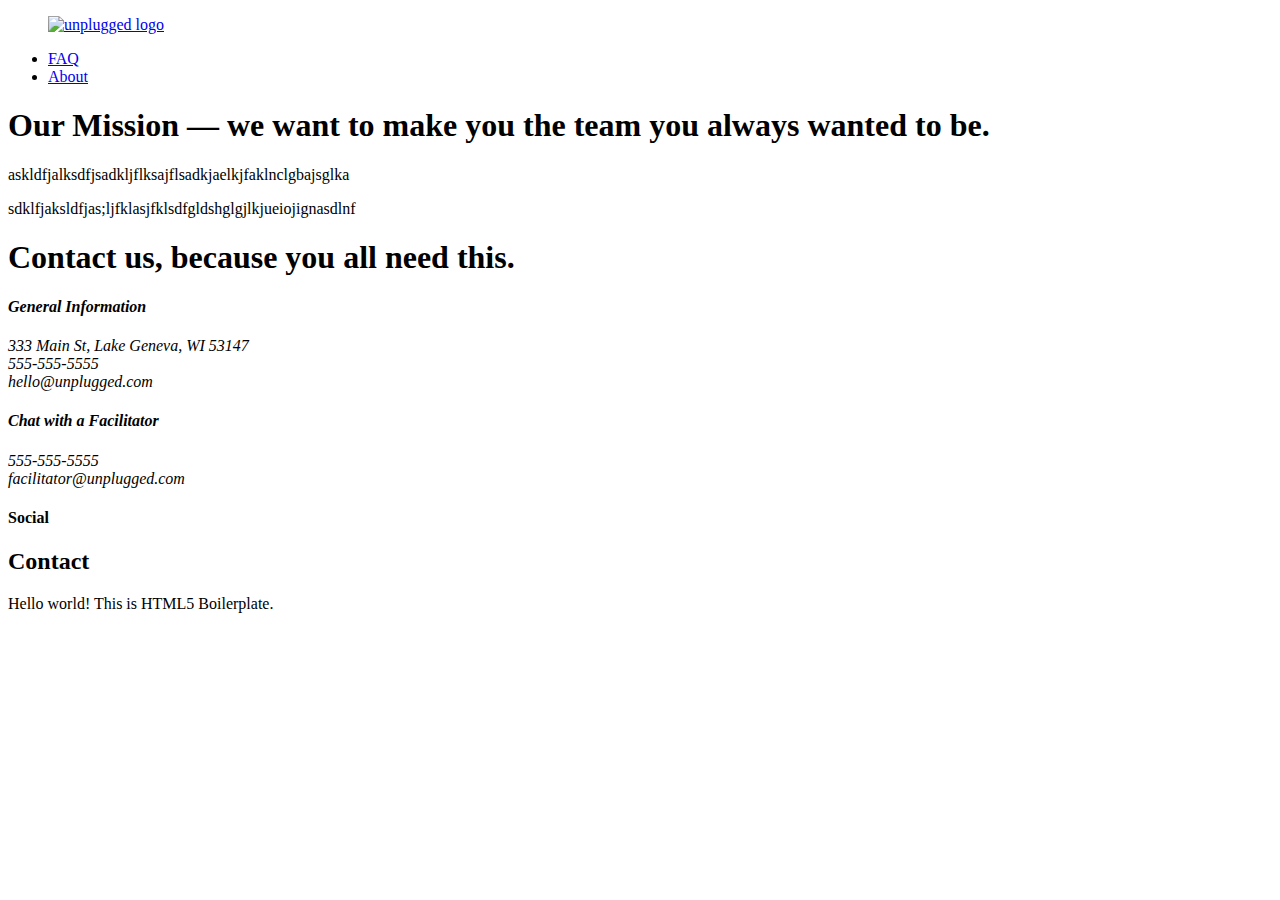
==== about/index.html @ af11e807 "html for about page, edits on features and reviews on homepage" ====
<!doctype html>
<html class="no-js" lang="">

<head>
  <meta charset="utf-8">
  <title>Unplugged | About</title>
  <meta name="description" content="">
  <meta name="viewport" content="width=device-width, initial-scale=1">

  <meta property="og:title" content="">
  <meta property="og:type" content="">
  <meta property="og:url" content="">
  <meta property="og:image" content="">

  <link rel="manifest" href="site.webmanifest">
  <link rel="apple-touch-icon" href="icon.png">
  <!-- Place favicon.ico in the root directory -->

  <link rel="stylesheet" href="../css/normalize.css">
  <link rel="stylesheet" href="../css/main.css">

  <meta name="theme-color" content="#fafafa">
</head>

<body>
  <header>
    <div class="content-wrapper">
      <figure>
        <a href="#"><img src="../Assets/unpluggedlogo.png" alt="unplugged logo"></a>
      </figure>

      <div class="header-divider"></div>

      <nav>
        <ul>
          <li><a href="faq/index.html" target="_blank">FAQ</a></li>
          <li><a href="about/index.html" target="_blank">About</a></li>
        </ul>
      </nav>

    </div>
  </header>

  <main>
    <section class="mission">
      <div class="content-wrapper">
        <h1>Our Mission — we want to make you the team you always wanted to be.</h1>
        <div class="mission-content">
          <p>
            askldfjalksdfjsadkljflksajflsadkjaelkjfaklnclgbajsglka
          </p>
          <p>
            sdklfjaksldfjas;ljfklasjfklsdfgldshglgjlkjueiojignasdlnf
          </p>
        </div>
      </div>
    </section>

    <section class="map">
      <figure>

      </figure>

    </section>

    <section class="contact-section">
      <div class="content-wrapper">
        <h1>Contact us, because you all need this.</h1>
        <address class="contact-content">   
          <div>
            <h4>General Information</h4>
          </div>
          <div>
            <p>333 Main St, Lake Geneva, WI 53147<br>
              555-555-5555<br>
              hello@unplugged.com</p>
          </div>
          <div>
            <h4>Chat with a Facilitator</h4>
            <p>555-555-5555<br>
            facilitator@unplugged.com</p>
          </div>
        </address>
      </div>
    </section>
  </main>

  <footer>
    <div class="content-wrapper">
      <div class="footer-content">
        <div class="social">
          <h4>Social</h4>
          <div class="social-icons">
            <p><a href="https://www.facebook.com/yoursite" target="_blank"></a></p>
          </div>
        </div>
      </div>

      <div class="footer-content">
        <div class="contact">
          <h2>Contact</h2>
          <address>
            
          </address>
        </div>
      </div>

    <div class="copyright">

    </div>
  </footer>

  <!-- Add your site or application content here -->
  <p>Hello world! This is HTML5 Boilerplate.</p>
  <script src="../js/vendor/modernizr-3.11.2.min.js"></script>
  <script src="../js/plugins.js"></script>
  <script src="../js/main.js"></script>

  <!-- Google Analytics: change UA-XXXXX-Y to be your site's ID. -->
  <script>
    window.ga = function () { ga.q.push(arguments) }; ga.q = []; ga.l = +new Date;
    ga('create', 'UA-XXXXX-Y', 'auto'); ga('set', 'anonymizeIp', true); ga('set', 'transport', 'beacon'); ga('send', 'pageview')
  </script>
  <script src="https://www.google-analytics.com/analytics.js" async></script>
</body>

</html>
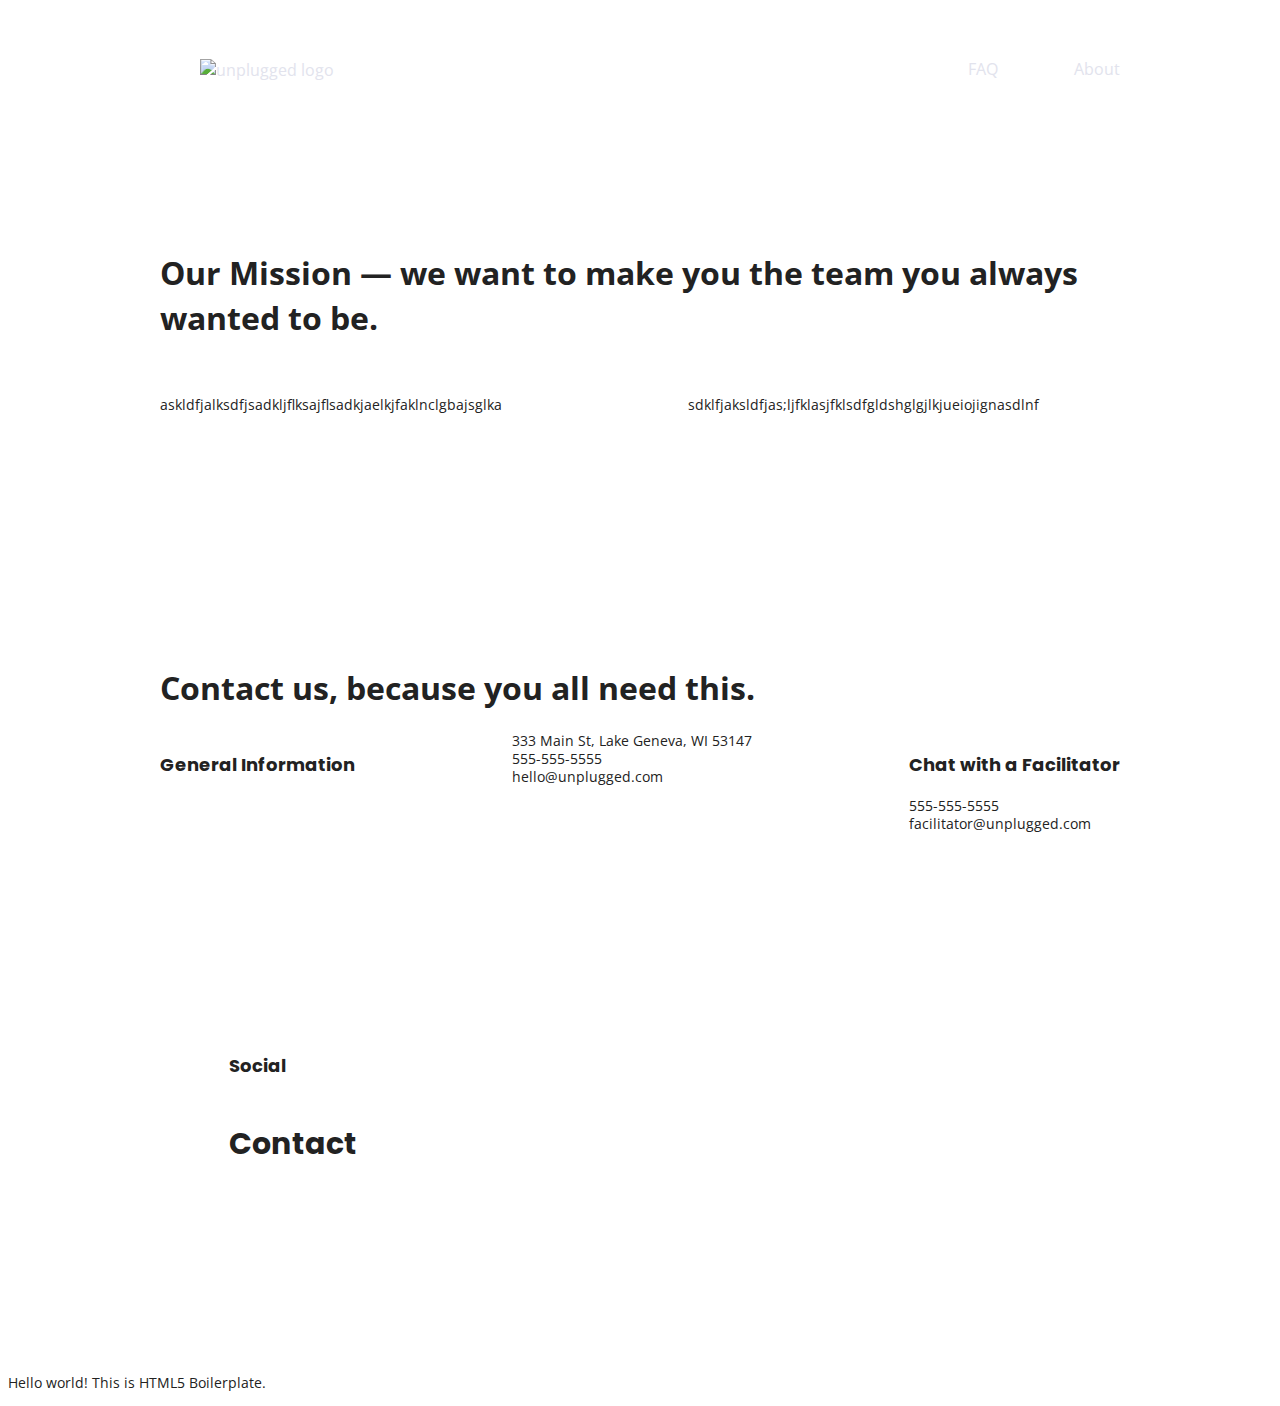
==== commit 87257a8a: "added text styles" ====
--- a/about/index.html
+++ b/about/index.html
@@ -20,6 +20,9 @@
   <link rel="stylesheet" href="../css/main.css">
 
   <meta name="theme-color" content="#fafafa">
+
+  <!-- google fonts -->
+  <link href="https://fonts.googleapis.com/css?family=Open+Sans:400,700|Poppins:500,700" rel="stylesheet">
 </head>
 
 <body>
--- a/css/main.css
+++ b/css/main.css
@@ -0,0 +1,646 @@
+/*! HTML5 Boilerplate v8.0.0 | MIT License | https://html5boilerplate.com/ */
+
+/* main.css 2.1.0 | MIT License | https://github.com/h5bp/main.css#readme */
+/*
+ * What follows is the result of much research on cross-browser styling.
+ * Credit left inline and big thanks to Nicolas Gallagher, Jonathan Neal,
+ * Kroc Camen, and the H5BP dev community and team.
+ */
+
+/* ==========================================================================
+   Base styles: opinionated defaults
+   ========================================================================== */
+
+html {
+  color: #222;
+  font-size: 1em;
+  line-height: 1.4;
+}
+
+/*
+ * Remove text-shadow in selection highlight:
+ * https://twitter.com/miketaylr/status/12228805301
+ *
+ * Vendor-prefixed and regular ::selection selectors cannot be combined:
+ * https://stackoverflow.com/a/16982510/7133471
+ *
+ * Customize the background color to match your design.
+ */
+
+::-moz-selection {
+  background: #b3d4fc;
+  text-shadow: none;
+}
+
+::selection {
+  background: #b3d4fc;
+  text-shadow: none;
+}
+
+/*
+ * A better looking default horizontal rule
+ */
+
+hr {
+  display: block;
+  height: 1px;
+  border: 0;
+  border-top: 1px solid #ccc;
+  margin: 1em 0;
+  padding: 0;
+}
+
+/*
+ * Remove the gap between audio, canvas, iframes,
+ * images, videos and the bottom of their containers:
+ * https://github.com/h5bp/html5-boilerplate/issues/440
+ */
+
+audio,
+canvas,
+iframe,
+img,
+svg,
+video {
+  vertical-align: middle;
+}
+
+/*
+ * Remove default fieldset styles.
+ */
+
+fieldset {
+  border: 0;
+  margin: 0;
+  padding: 0;
+}
+
+/*
+ * Allow only vertical resizing of textareas.
+ */
+
+textarea {
+  resize: vertical;
+}
+
+/* ==========================================================================
+   Author's custom styles
+   ========================================================================== */
+
+/* General Styles */
+
+html {
+  font-size: 16px;
+}
+
+body {
+  font-family: 'Open Sans', sans-serif;
+  font-size: 1em;
+  text-align: left;
+}
+
+ul, ol {
+  list-style-type: none;
+}
+
+a {
+  color: #e2e3ed;
+  text-decoration: none;
+}
+
+h2 {
+  font-family: 'Poppins', sans-serif;
+  font-size: 1.875em;
+}
+
+h3, h4 {
+  font-family: 'Poppins', sans-serif;
+  margin: 20px 0;
+  font-size: 1.125em;
+}
+
+p {
+  font-size: .875em;
+  line-height: 1.285;
+}
+
+img {
+
+}
+
+figure {
+
+}
+
+address {
+  font-style: normal;
+}
+
+.content-wrapper {
+  width: 90%;
+  margin: 50px 0;
+}
+
+/* ------ Base Header Styles ---- */
+
+header, 
+footer {
+  display: flex;
+  justify-content: center;
+  align-items: center;
+  flex-flow: row wrap;
+}
+
+header {
+  padding: 15px 0;
+}
+
+header .content-wrapper {
+  display: flex;
+  justify-content: center;
+  flex-flow: row wrap;
+  margin: 0;
+}
+
+.header-divider {
+  width: 100%;
+  height: 1px;
+  margin: 10px 0 20px 0;
+}
+
+header nav {
+  display: flex;
+  justify-content: space-around;
+  align-items: center;
+  flex-flow: row wrap;
+  width: 60%;
+}
+
+header nav ul {
+  display: flex;
+  justify-content: space-around;
+  width: 100%;
+}
+
+footer {
+  flex-direction: column;
+}
+
+footer p {
+  margin: 0;
+}
+
+footer .content-wrapper {
+  width: 55%;
+  margin: 50px 0;
+}
+
+footer .contact {
+  margin-bottom: 50px;
+}
+
+footer .social-icons {
+  display: flex;
+  justify-content: space-around;
+  align-items: center;
+}
+
+footer .social-icons p {
+  display: flex;
+  justify-content: center;
+  align-items: center;
+}
+
+footer .copyright {
+  margin: 20px 0;
+}
+
+/* ------- Mobile Styles - Homepage ------- */
+
+/* Hero Area */
+
+.hero-area {
+  display: flex;
+  justify-content: center;
+  flex-flow: row wrap;
+}
+
+/* Aside */
+
+aside {
+  display: flex;
+  justify-content: center;
+  align-items: center;
+  flex-flow: row wrap;
+}
+
+/* Features */
+
+.features {
+  display: flex;
+  justify-content: center;
+  flex-flow: row wrap;
+}
+
+.features h2 {
+  margin-bottom: 60px;
+}
+
+.features article {
+  width: 63%;
+  margin: 30px 0;
+}
+
+.features .features-items {
+  display: flex;
+  justify-content: center;
+  align-items: center;
+  flex-flow: row wrap;
+}
+
+.features p {
+  margin: 0;
+}
+
+/* Reviews */
+
+.reviews {
+  display: flex;
+  justify-content: center;
+  flex-flow: row wrap;
+}
+
+.reviews h2 {
+  margin-bottom: 40px;
+}
+
+.reviews h3 {
+  width: 55%;
+  margin: 20px 0;
+}
+
+/* ----- About Page ----- */
+
+.mission {
+  display: flex;
+  justify-content: center;
+  align-items: center;
+  flex-flow: row wrap;
+}
+
+.contact-section {
+  display: flex;
+  justify-content: center;
+  align-items: center;
+  flex-flow: row wrap;
+}
+
+.contact-content p {
+  margin: 0;
+}
+
+/* ----- FAQ ----- */
+
+.faq {
+  display: flex;
+  justify-content: center;
+  align-items: center;
+  flex-flow: row wrap;
+}
+
+.faq .content-wrapper {
+  margin: 50px 0 0 0;
+  display: flex;
+  justify-content: center;
+  align-items: center;
+  flex-flow: row wrap;
+}
+
+/* ==========================================================================
+   Helper classes
+   ========================================================================== */
+
+/*
+ * Hide visually and from screen readers
+ */
+
+.hidden,
+[hidden] {
+  display: none !important;
+}
+
+/*
+ * Hide only visually, but have it available for screen readers:
+ * https://snook.ca/archives/html_and_css/hiding-content-for-accessibility
+ *
+ * 1. For long content, line feeds are not interpreted as spaces and small width
+ *    causes content to wrap 1 word per line:
+ *    https://medium.com/@jessebeach/beware-smushed-off-screen-accessible-text-5952a4c2cbfe
+ */
+
+.sr-only {
+  border: 0;
+  clip: rect(0, 0, 0, 0);
+  height: 1px;
+  margin: -1px;
+  overflow: hidden;
+  padding: 0;
+  position: absolute;
+  white-space: nowrap;
+  width: 1px;
+  /* 1 */
+}
+
+/*
+ * Extends the .sr-only class to allow the element
+ * to be focusable when navigated to via the keyboard:
+ * https://www.drupal.org/node/897638
+ */
+
+.sr-only.focusable:active,
+.sr-only.focusable:focus {
+  clip: auto;
+  height: auto;
+  margin: 0;
+  overflow: visible;
+  position: static;
+  white-space: inherit;
+  width: auto;
+}
+
+/*
+ * Hide visually and from screen readers, but maintain layout
+ */
+
+.invisible {
+  visibility: hidden;
+}
+
+/*
+ * Clearfix: contain floats
+ *
+ * For modern browsers
+ * 1. The space content is one way to avoid an Opera bug when the
+ *    `contenteditable` attribute is included anywhere else in the document.
+ *    Otherwise it causes space to appear at the top and bottom of elements
+ *    that receive the `clearfix` class.
+ * 2. The use of `table` rather than `block` is only necessary if using
+ *    `:before` to contain the top-margins of child elements.
+ */
+
+.clearfix::before,
+.clearfix::after {
+  content: " ";
+  display: table;
+}
+
+.clearfix::after {
+  clear: both;
+}
+
+/* ==========================================================================
+   EXAMPLE Media Queries for Responsive Design.
+   These examples override the primary ('mobile first') styles.
+   Modify as content requires.
+   ========================================================================== */
+
+@media only screen and (min-width: 768px) {
+  /* tablet */
+  .content-wrapper {
+    max-width: 640px;
+    margin: 100px 0;
+  }
+
+  header {
+    justify-content: space-around;
+    padding: 33px 0
+  }
+
+  header .content-wrapper {
+    width: 100%;
+    justify-content: space-between;
+  }
+
+  header nav {
+    width: 20%;
+  }
+
+  header nav ul {
+    justify-content: space-between;
+  }
+
+  .header-divider {
+    display: none;
+  }
+
+  aside .content-wrapper {
+    margin: 50px 0;
+    display: flex;
+    justify-content: space-between;
+    flex-flow: row wrap;
+  }
+
+  aside .content-wrapper .form-description, aside .content-wrapper .form {
+    width: 40%; 
+    margin: 0;
+  }
+
+  .features article {
+    display: flex;
+    justify-content: center;
+    align-items: center;
+    flex-flow: column wrap;
+    flex-basis: 50%;
+  }
+
+  .features .features-item-description {
+    width: 50%;
+  }
+
+  .reviews article {
+    display: flex;
+    justify-content: space-between;
+  }
+
+  .reviews article div {
+    width: 49%;
+  }
+
+  footer .content-wrapper {
+    width: 65%;
+    margin: 100px 0;
+  }
+
+  .footer-content {
+    display: flex;
+    justify-content: space-between;
+    align-items: center;
+  }
+
+  .footer .contact {
+    margin-bottom: 0;
+  }
+
+  footer.copyright {
+    width: 100%;
+  }
+
+
+/* ABOUT PAGE */
+
+  .mission-content {
+    display: flex;
+    justify-content: space-between;
+    align-items: center;
+    padding-top: 20px
+  }
+
+  .mission-content p {
+    width: 45%;
+  }
+
+  .contact-section .content-wrapper h2 {
+    width: 80%;
+  }
+
+  .contact-content {
+    display: flex;
+    justify-content: space-between;
+    align-items: flex-start;
+  }
+
+  /* FAQ PAGE */
+
+  .faq .content-wrapper {
+    justify-content: space-between;
+  }
+
+  .faq-content {
+    flex-basis: 45%;
+  }
+
+  .faq h2 {
+    width: 100%;
+  }
+}
+
+
+@media only screen and (min-width: 1200px) {
+  /* desktop */
+  .content-wrapper {
+    max-width: 960px;
+  }
+
+  .hero-area h1 {
+    width: 60%;
+  }
+
+  aside .content-wrapper {
+    justify-content: space-around;
+  }
+
+  aside .content-wrapper .form-description, aside .content-wrapper .form {
+    width: 30%;
+  }
+
+  .features h2 {
+    width: 90%;
+  }
+
+  .features article {
+    flex-basis: 33%;
+  }
+
+  .reviews article div {
+    width: 42%;
+  }
+
+  /* ABOUT PAGE */
+
+  .mission h2, .contact-section .content-wrapper h2 {
+    width: 95%;
+  }
+
+  /* FAQ PAGE */
+  
+  .faq h2 {
+    width: 100%;
+  }
+
+}
+
+/* ==========================================================================
+   Print styles.
+   Inlined to avoid the additional HTTP request:
+   https://www.phpied.com/delay-loading-your-print-css/
+   ========================================================================== */
+
+@media print {
+  *,
+  *::before,
+  *::after {
+    background: #fff !important;
+    color: #000 !important;
+    /* Black prints faster */
+    box-shadow: none !important;
+    text-shadow: none !important;
+  }
+
+  a,
+  a:visited {
+    text-decoration: underline;
+  }
+
+  a[href]::after {
+    content: " (" attr(href) ")";
+  }
+
+  abbr[title]::after {
+    content: " (" attr(title) ")";
+  }
+
+  /*
+   * Don't show links that are fragment identifiers,
+   * or use the `javascript:` pseudo protocol
+   */
+  a[href^="#"]::after,
+  a[href^="javascript:"]::after {
+    content: "";
+  }
+
+  pre {
+    white-space: pre-wrap !important;
+  }
+
+  pre,
+  blockquote {
+    border: 1px solid #999;
+    page-break-inside: avoid;
+  }
+
+  /*
+   * Printing Tables:
+   * https://web.archive.org/web/20180815150934/http://css-discuss.incutio.com/wiki/Printing_Tables
+   */
+  thead {
+    display: table-header-group;
+  }
+
+  tr,
+  img {
+    page-break-inside: avoid;
+  }
+
+  p,
+  h2,
+  h3 {
+    orphans: 3;
+    widows: 3;
+  }
+
+  h2,
+  h3 {
+    page-break-after: avoid;
+  }
+}
+
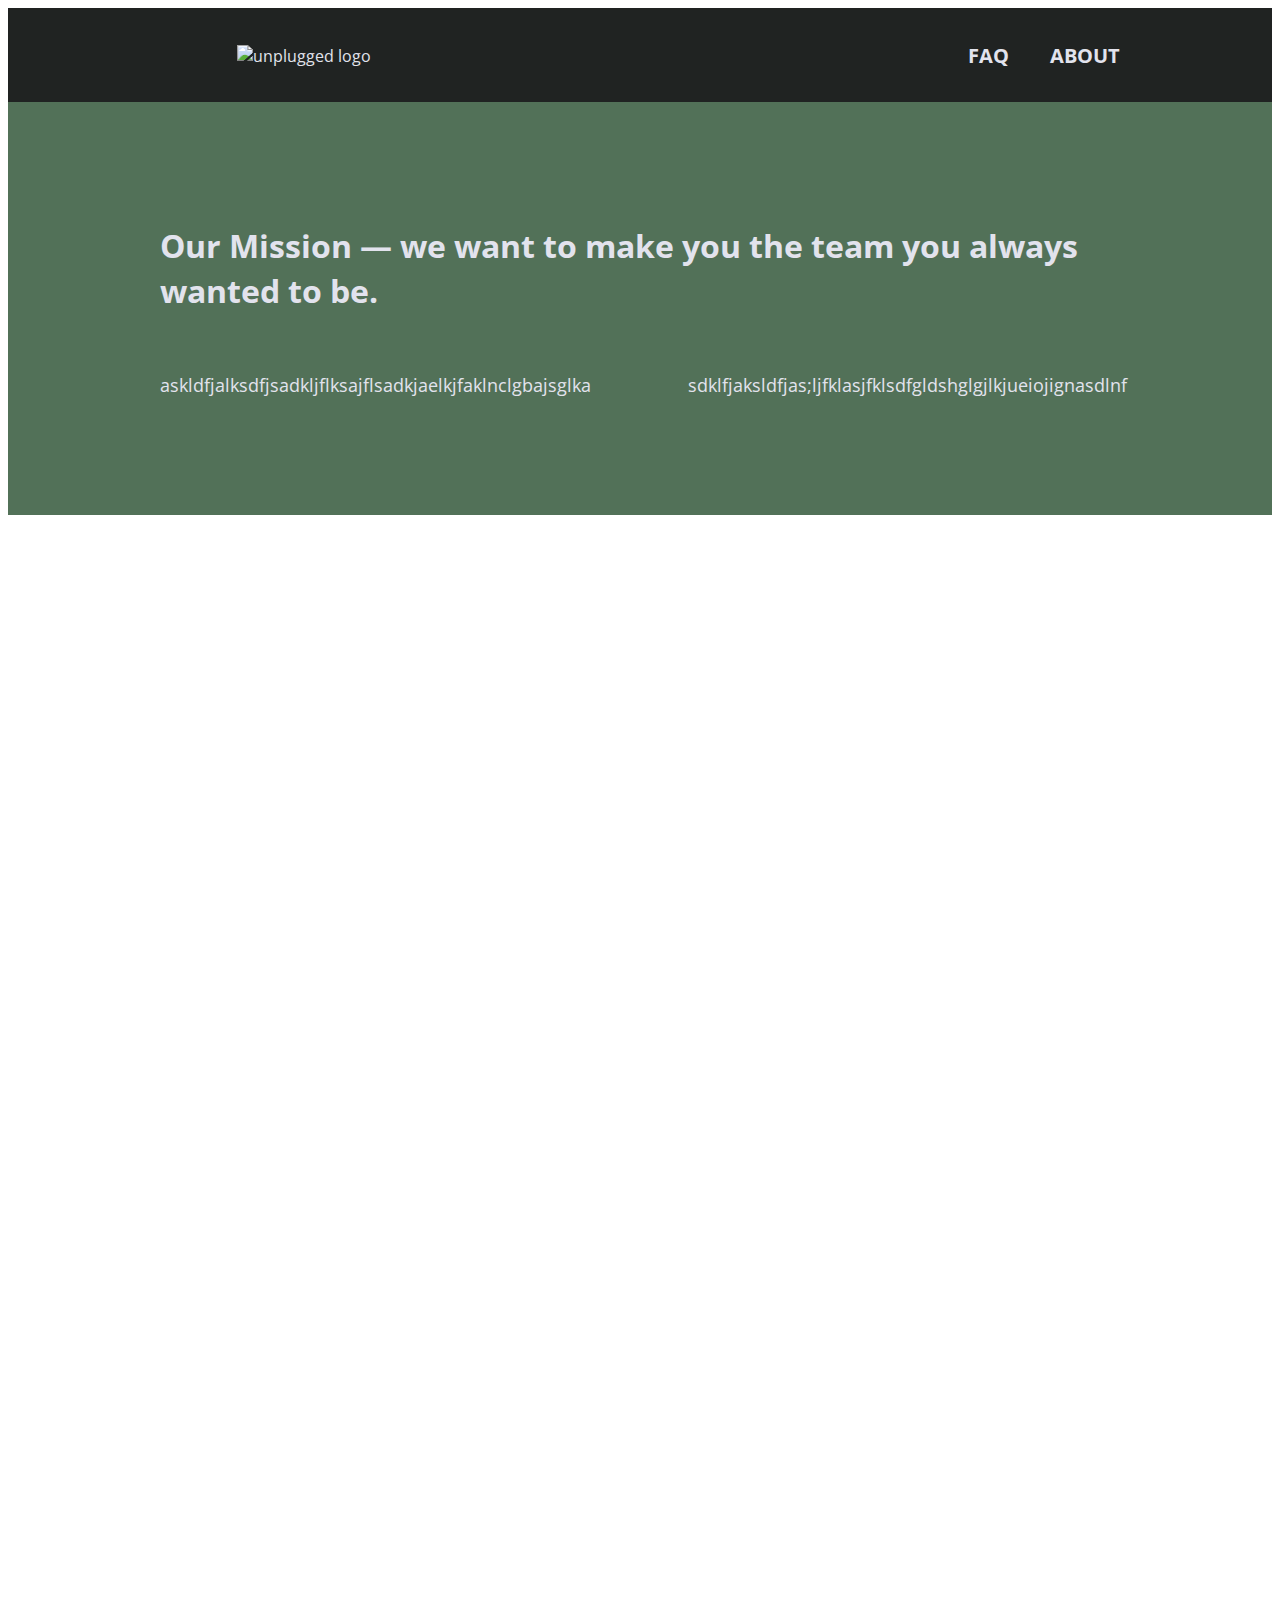
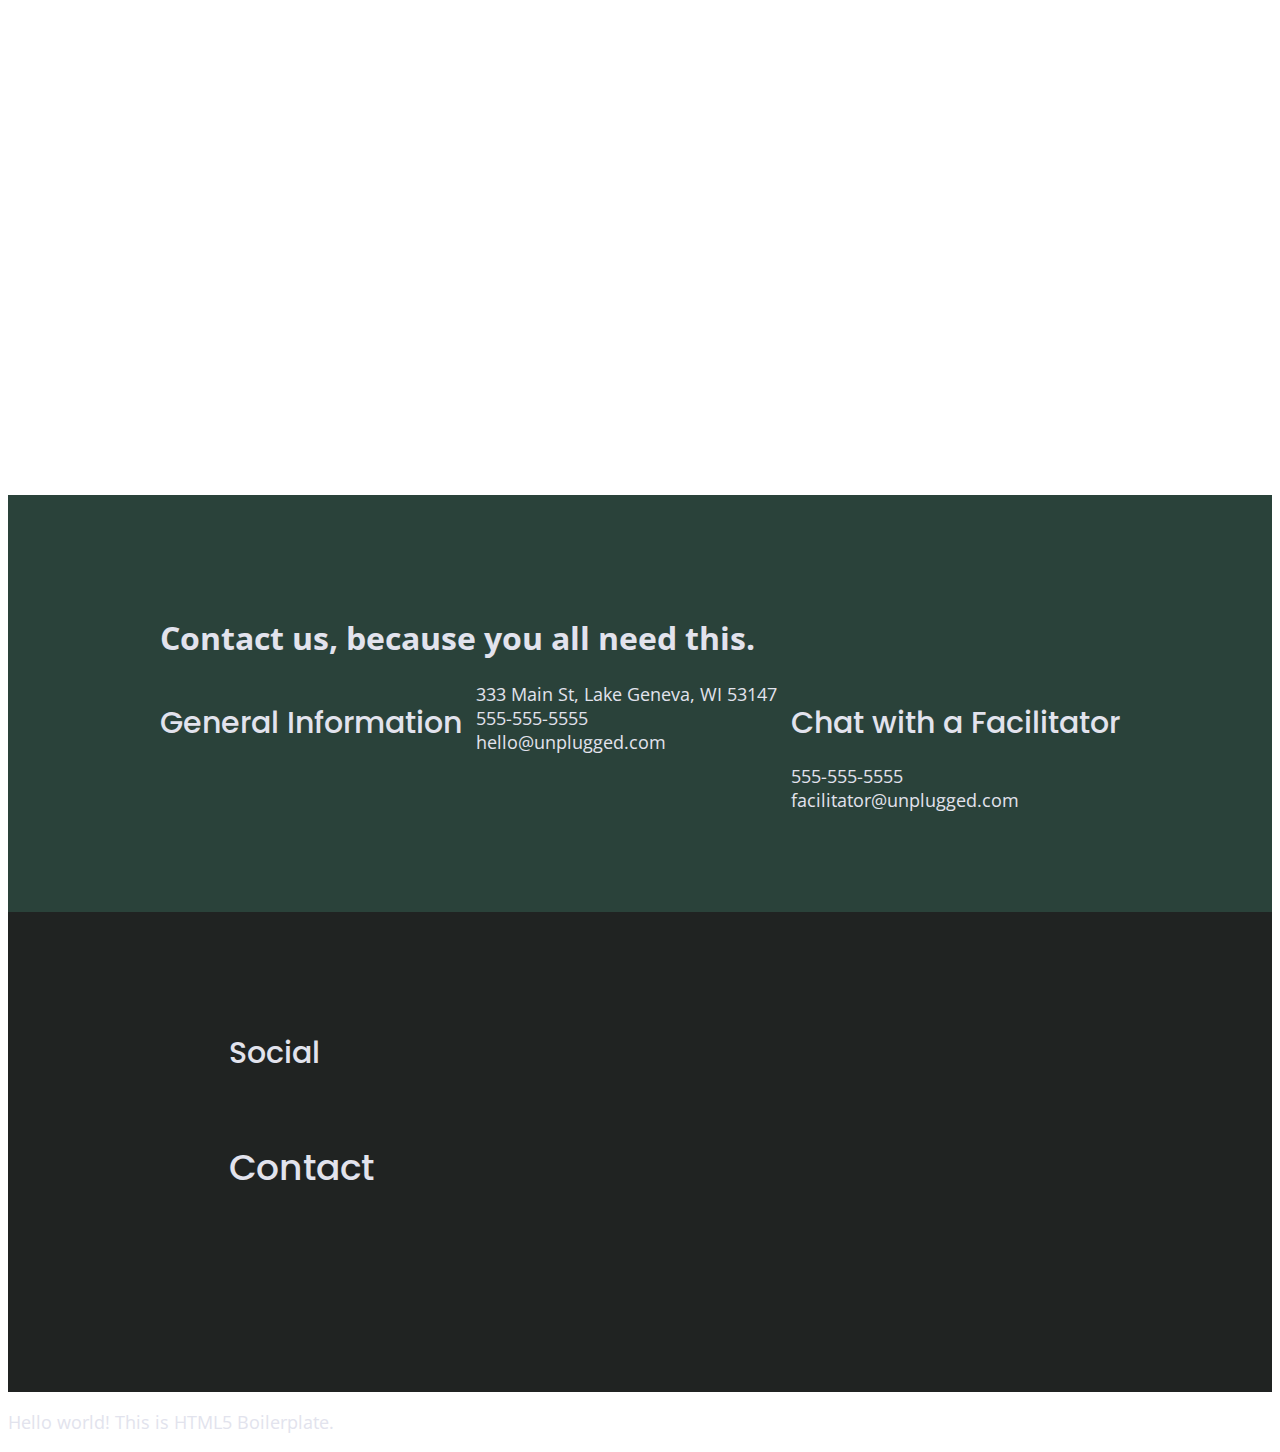
==== commit 9abe5abe: "added map iframe and fixed main page images" ====
--- a/about/index.html
+++ b/about/index.html
@@ -61,9 +61,11 @@
 
     <section class="map">
       <figure>
-
+        <iframe src="https://www.google.com/maps/embed?pb=!1m18!1m12!1m3!1d11228.334715462579!2d-69.50969956007866!3d45.286530765586235!2m3!1f0!2f0!3f0!3m2!1i1024!2i768!4f13.1!3m3!1m2!1s0x4cb06b3dcda69fc7%3A0x2a715e6415df1b7e!2sMonson%20Arts%20Gallery!5e0!3m2!1sen!2sus!4v1623688710896!5m2!1sen!2sus" 
+        width="600" height="450" style="border:0;" 
+        allowfullscreen="" loading="lazy">
+        </iframe>
       </figure>
-
     </section>
 
     <section class="contact-section">
--- a/css/main.css
+++ b/css/main.css
@@ -97,6 +97,7 @@
   font-family: 'Open Sans', sans-serif;
   font-size: 1em;
   text-align: left;
+  color: #e2e3ed;
 }
 
 ul, ol {
@@ -111,12 +112,14 @@
 h2 {
   font-family: 'Poppins', sans-serif;
   font-size: 1.875em;
+  font-weight: 500;
 }
 
 h3, h4 {
   font-family: 'Poppins', sans-serif;
+  font-size: 1.125em;
+  font-weight: 500;
   margin: 20px 0;
-  font-size: 1.125em;
 }
 
 p {
@@ -125,11 +128,11 @@
 }
 
 img {
-
+  width: 100%;
 }
 
 figure {
-
+  margin: 0;
 }
 
 address {
@@ -141,10 +144,11 @@
   margin: 50px 0;
 }
 
-/* ------ Base Header Styles ---- */
+/* ------ Base Header/Footer Styles ---- */
 
 header, 
 footer {
+  background-color: #202322;
   display: flex;
   justify-content: center;
   align-items: center;
@@ -156,34 +160,52 @@
 }
 
 header .content-wrapper {
-  display: flex;
-  justify-content: center;
-  flex-flow: row wrap;
   margin: 0;
+  display: flex;
+  justify-content: center;
+  align-items: center;
+  flex-flow: row wrap;
+}
+
+header figure {
+  width: 60%;
+  display: flex;
+  justify-content: center;
+  align-items: center;
+  flex-flow: row wrap;
 }
 
 .header-divider {
+  background: #3a3a3a;
   width: 100%;
   height: 1px;
   margin: 10px 0 20px 0;
 }
 
 header nav {
+  width: 60%;
+  font-size: 1.125em;
+  font-weight: 700;
+  text-transform: uppercase;
   display: flex;
   justify-content: space-around;
   align-items: center;
   flex-flow: row wrap;
-  width: 60%;
 }
 
 header nav ul {
+  width: 100%;
   display: flex;
   justify-content: space-around;
-  width: 100%;
+}
+
+header nav ul li {
+  font-size: 1.125em;
 }
 
 footer {
   flex-direction: column;
+  text-align: center;
 }
 
 footer p {
@@ -220,23 +242,64 @@
 /* Hero Area */
 
 .hero-area {
-  display: flex;
-  justify-content: center;
-  flex-flow: row wrap;
+  background: url('../img/jake-melara-30679-unsplash.jpg');
+  background-size: cover;
+  background-position: center;
+  min-height: 500px;
+  display: flex;
+  justify-content: center;
+  flex-flow: row wrap;
+}
+
+.hero-area h1 {
+  font-size: 2.25em;
+  font-family: 'Poppins', Helvetica, Arial, sans-serif;
+  font-weight: 500;
+  line-height: 1.2;
 }
 
 /* Aside */
 
 aside {
-  display: flex;
-  justify-content: center;
-  align-items: center;
-  flex-flow: row wrap;
+  background-color: #527158;
+  display: flex;
+  justify-content: center;
+  align-items: center;
+  flex-flow: row wrap;
+}
+
+aside .form {
+  margin-top: 30px;
+}
+ 
+input[type=text] {
+  box-sizing: border-box;
+  width: 100%;
+  color: #2a423a;
+  font-style: italic;
+  padding: 1em;
+}
+ 
+input[type=button] {
+  width: 100%;
+  padding: 20px 0;
+  margin-top: 20px;
+  background-color: #2a423a;
+  font-family: 'Poppins', Helvetica, Arial, sans-serif;
+  font-weight: 500;
+  font-size: 1.125em;
+  color: #e2e3ed;
+  border: none;
+  text-align: center;
+  text-transform: uppercase;
 }
 
 /* Features */
 
 .features {
+  background: url('../img/rawpixel-800820-unsplash1-72ppi.jpg');
+  background-size: cover;
+  background-position: center;
   display: flex;
   justify-content: center;
   flex-flow: row wrap;
@@ -259,12 +322,14 @@
 }
 
 .features p {
+  text-align: center;
   margin: 0;
 }
 
 /* Reviews */
 
 .reviews {
+  background-color: #2a423a;
   display: flex;
   justify-content: center;
   flex-flow: row wrap;
@@ -272,6 +337,7 @@
 
 .reviews h2 {
   margin-bottom: 40px;
+  line-height: 1;
 }
 
 .reviews h3 {
@@ -282,13 +348,31 @@
 /* ----- About Page ----- */
 
 .mission {
-  display: flex;
-  justify-content: center;
-  align-items: center;
-  flex-flow: row wrap;
+  background-color: #527158;
+  display: flex;
+  justify-content: center;
+  align-items: center;
+  flex-flow: row wrap;
+}
+
+.map figure {
+  width: 100%;
+  height: 0; 
+  padding-bottom: 125%; 
+  overflow: hidden;
+  position: relative;
+}
+
+.map iframe {
+  width: 100%;
+  height: 100%;
+  position: absolute; 
+  top: 0; 
+  left: 0; 
 }
 
 .contact-section {
+  background-color: #2a423a;
   display: flex;
   justify-content: center;
   align-items: center;
@@ -302,6 +386,7 @@
 /* ----- FAQ ----- */
 
 .faq {
+  background-color: #527158;
   display: flex;
   justify-content: center;
   align-items: center;
@@ -314,6 +399,19 @@
   justify-content: center;
   align-items: center;
   flex-flow: row wrap;
+}
+
+.faq h2 {
+  margin-bottom: 40px;
+  line-height: 1;
+}
+
+.faq-content {
+  margin-bottom: 50px;
+}
+
+.faq-content h4 {
+  line-height: 1.333;
 }
 
 /* ==========================================================================
@@ -411,6 +509,18 @@
     margin: 100px 0;
   }
 
+  h2 {
+    font-size: 2.25em;
+    line-height: 1.333;
+  }
+
+  h3 {
+      font-size: 1.5em;
+      line-height: 1.25;
+  }
+
+  /* Header */
+
   header {
     justify-content: space-around;
     padding: 33px 0
@@ -421,6 +531,10 @@
     justify-content: space-between;
   }
 
+  header figure {
+    width: 30%;
+  }
+
   header nav {
     width: 20%;
   }
@@ -432,6 +546,20 @@
   .header-divider {
     display: none;
   }
+
+  /* Hero Area */
+
+  .hero-area {
+    min-height: 600px;
+  }
+
+  .hero-area h1 {
+    font-size: 3em;
+    line-height: 1;
+    margin: 0;
+  }
+
+  /* Aside */
 
   aside .content-wrapper {
     margin: 50px 0;
@@ -440,9 +568,14 @@
     flex-flow: row wrap;
   }
 
-  aside .content-wrapper .form-description, aside .content-wrapper .form {
+  aside .content-wrapper .form-description, 
+  aside .content-wrapper .form {
     width: 40%; 
     margin: 0;
+  }
+
+  .features h2 {
+    margin-bottom: 20px;
   }
 
   .features article {
@@ -454,31 +587,54 @@
   }
 
   .features .features-item-description {
-    width: 50%;
-  }
+    width: 62%;
+  }
+
+  /* Reviews */
 
   .reviews article {
     display: flex;
     justify-content: space-between;
   }
 
+  .reviews h2 {
+    width: 85%;
+  }
+  .reviews article figure, 
   .reviews article div {
     width: 49%;
   }
+
+  .reviews h3 {
+    width: 75%;
+    margin: 0;
+  }
+
+  /* Footer */
 
   footer .content-wrapper {
     width: 65%;
     margin: 100px 0;
   }
 
-  .footer-content {
+  footer .footer-content {
     display: flex;
     justify-content: space-between;
     align-items: center;
+    flex-direction: row;
   }
 
   .footer .contact {
     margin-bottom: 0;
+  }
+
+  footer h4 {
+    font-size: 1.5em;
+    margin-bottom: 40px;
+  }
+
+  footer p {
+    line-height: 1.285;
   }
 
   footer.copyright {
@@ -509,6 +665,10 @@
     align-items: flex-start;
   }
 
+  .contact-content h4 {
+    font-size: 1.5em;
+  }
+
   /* FAQ PAGE */
 
   .faq .content-wrapper {
@@ -522,26 +682,63 @@
   .faq h2 {
     width: 100%;
   }
+
+  .faq h4, 
+  .faq p {
+    font-size: .875em;
+    line-height: 1.125;
+  }
 }
 
 
 @media only screen and (min-width: 1200px) {
   /* desktop */
+
+  header {
+    padding: 15px 0;
+  }
+
   .content-wrapper {
     max-width: 960px;
   }
 
+  h2 {
+    font-size: 2.25em;
+  }
+
+  h3,
+  h4 {
+      font-size: 1.875em;
+  }
+
+  p {
+      font-size: 1.125em;
+      line-height: 1.333;
+  }
+
+  /* Hero Area */
+
   .hero-area h1 {
-    width: 60%;
-  }
+    font-size: 3.75em;
+    width: 80%;
+  }
+
+  /* Aside */
 
   aside .content-wrapper {
     justify-content: space-around;
   }
 
-  aside .content-wrapper .form-description, aside .content-wrapper .form {
+  aside .content-wrapper .form-description, 
+  aside .content-wrapper .form {
     width: 30%;
   }
+
+  .form-description p {
+    font-size: 1.125em;
+  }
+
+  /* Features */
 
   .features h2 {
     width: 90%;
@@ -551,20 +748,43 @@
     flex-basis: 33%;
   }
 
+  /* Reviews */
+
   .reviews article div {
     width: 42%;
   }
 
+  .reviews h2 {
+    padding-bottom: 50px;
+  }
+
+  footer h4 {
+    font-size: 1.875em;
+  }
+
   /* ABOUT PAGE */
 
-  .mission h2, .contact-section .content-wrapper h2 {
+  .mission h2, 
+  .contact-section .content-wrapper h2 {
     width: 95%;
+    font-size: 3em;
+  }
+
+  .contact-content h4 {
+    font-size: 1.875em;
   }
 
   /* FAQ PAGE */
   
   .faq h2 {
     width: 100%;
+    font-size: 3em;
+  }
+
+  .faq h4, 
+  .faq p {
+    font-size: 1.125em;
+    line-height: 1;
   }
 
 }
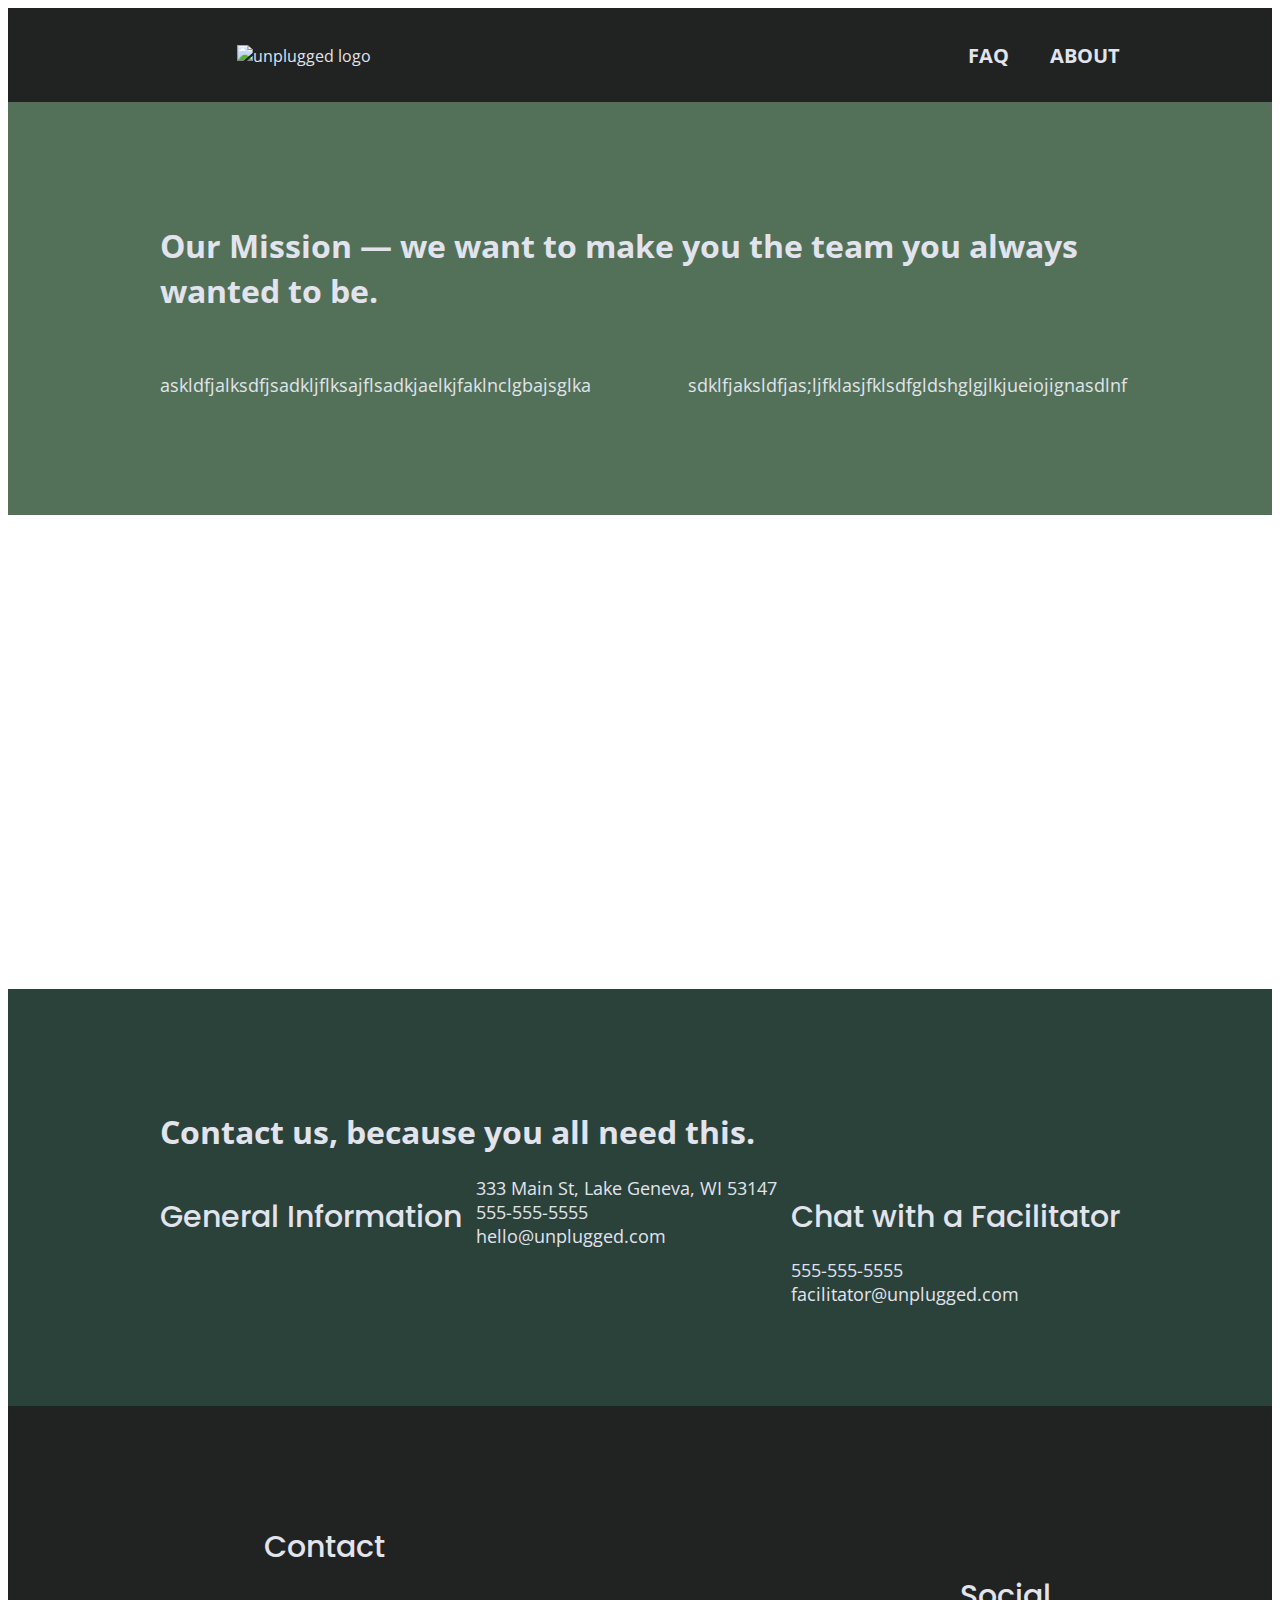
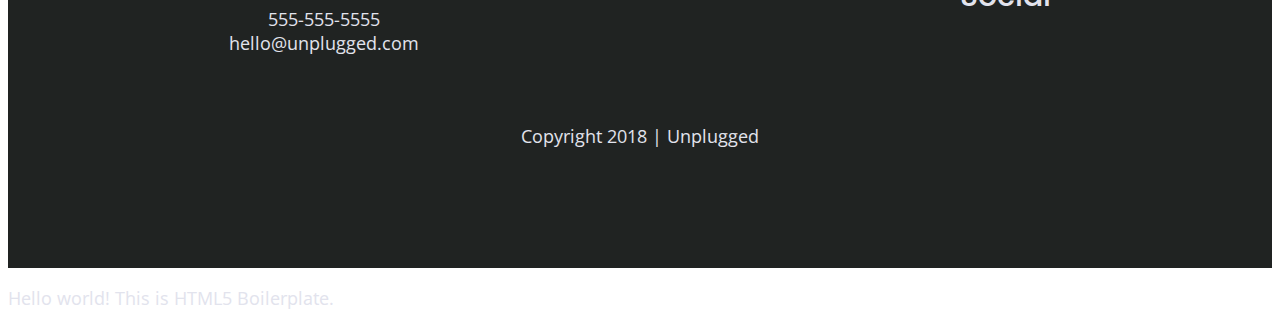
==== commit d7519c72: "added more icons to about and faq pages" ====
--- a/about/index.html
+++ b/about/index.html
@@ -23,6 +23,9 @@
 
   <!-- google fonts -->
   <link href="https://fonts.googleapis.com/css?family=Open+Sans:400,700|Poppins:500,700" rel="stylesheet">
+
+  <!-- Font Awesome Icons -->
+  <script src="https://kit.fontawesome.com/9c94b34933.js" crossorigin="anonymous"></script>
 </head>
 
 <body>
@@ -93,25 +96,33 @@
   <footer>
     <div class="content-wrapper">
       <div class="footer-content">
+        <div class="contact">
+          <h4>Contact</h4>
+          <address>
+            <p>
+              555-555-5555<br>
+              hello@unplugged.com
+            </p>
+          </address>
+        </div>
         <div class="social">
           <h4>Social</h4>
           <div class="social-icons">
-            <p><a href="https://www.facebook.com/yoursite" target="_blank"></a></p>
+            <p>
+              <a href="https://www.facebook.com/Skillcrush" target="_blank"><i class="fab fa-facebook"></i></a>
+            </p>
+            <p>
+              <a href="https://www.twitter.com/Skillcrush" target="_blank"><i class="fab fa-twitter"></i></a>
+            </p>
+            <p>
+              <a href="https://www.instagram.com/skillcrush/" target="_blank"><i class="fab fa-instagram"></i></a>
+            </p>
           </div>
         </div>
       </div>
 
-      <div class="footer-content">
-        <div class="contact">
-          <h2>Contact</h2>
-          <address>
-            
-          </address>
-        </div>
-      </div>
-
     <div class="copyright">
-
+      <p>Copyright 2018 | Unplugged</p>
     </div>
   </footer>
 
--- a/css/main.css
+++ b/css/main.css
@@ -655,6 +655,10 @@
     width: 45%;
   }
 
+  .map figure {
+    padding-bottom: 45.5%;
+  }
+
   .contact-section .content-wrapper h2 {
     width: 80%;
   }
@@ -763,6 +767,10 @@
   }
 
   /* ABOUT PAGE */
+
+  .map figure {
+    padding-bottom: 37.5%;
+  }
 
   .mission h2, 
   .contact-section .content-wrapper h2 {
